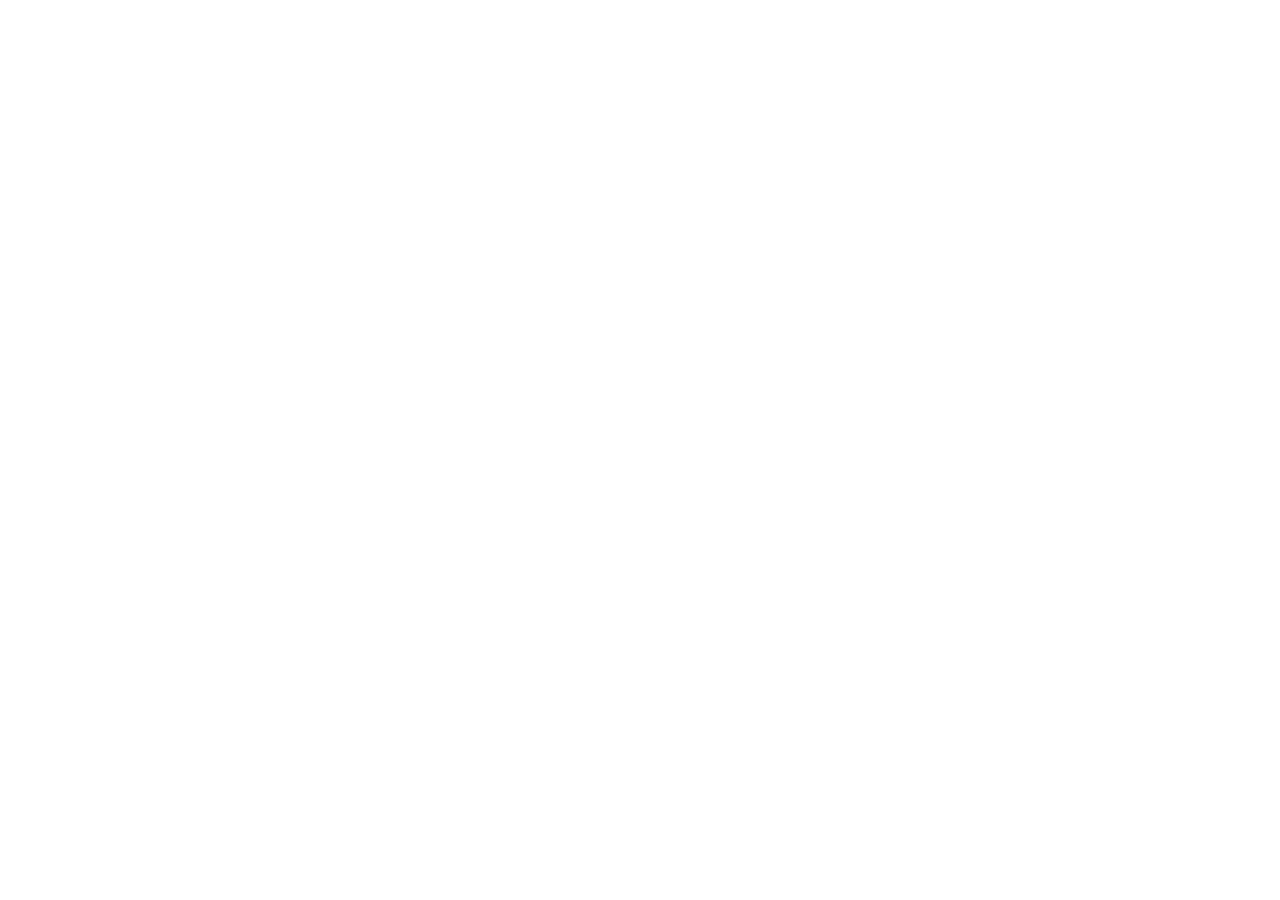
==== index.html @ 8de09bab "My Initial Commit - Add Project structure" ====
<!DOCTYPE html>
<html lang="en">
<head>
    <meta charset="UTF-8">
    <meta name="viewport" content="width=device-width, initial-scale=1.0">
    <title>Uganda International Coffee Expo 2026 | Home</title>
    <link rel="stylesheet" href="expo.css">
</head>
<body>
    <nav>

    </nav>

    <header>

    </header>

    <main>

    </main>

    <footer>
        
    </footer>
</body>
</html>
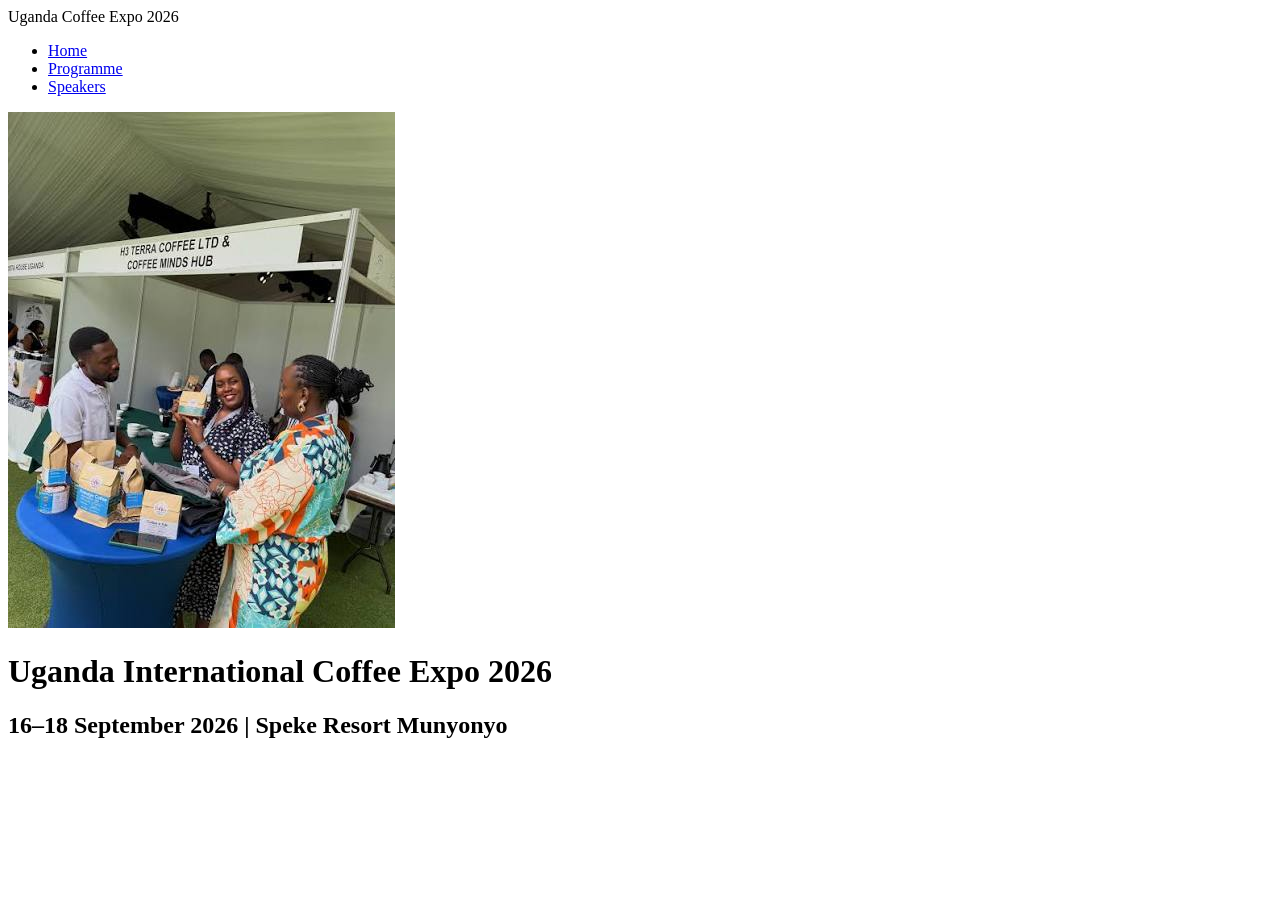
==== commit 933f3a33: "Homepage - Add navigation menu and Hero section with banner" ====
--- a/index.html
+++ b/index.html
@@ -7,12 +7,21 @@
     <link rel="stylesheet" href="expo.css">
 </head>
 <body>
-    <nav>
-
+    <nav class="navbar" aria-label="Main navigation">
+        <span class="brand">Uganda Coffee Expo 2026</span>
+        <ul>
+            <li><a href="index.html" class="active">Home</a></li>
+            <li><a href="programme.html">Programme</a></li>
+            <li><a href="speakers.html">Speakers</a></li>
+        </ul>
     </nav>
 
-    <header>
-
+    <header class="hero">
+        <img src="expo-banner.jpeg" alt="Coffee cherries being harvested on a Ugandan farm">
+        <div class="hero-text">
+            <h1>Uganda International Coffee Expo 2026</h1>
+            <h2>16–18 September 2026 | Speke Resort Munyonyo</h2>
+        </div>
     </header>
 
     <main>
@@ -20,7 +29,7 @@
     </main>
 
     <footer>
-        
+
     </footer>
 </body>
 </html>
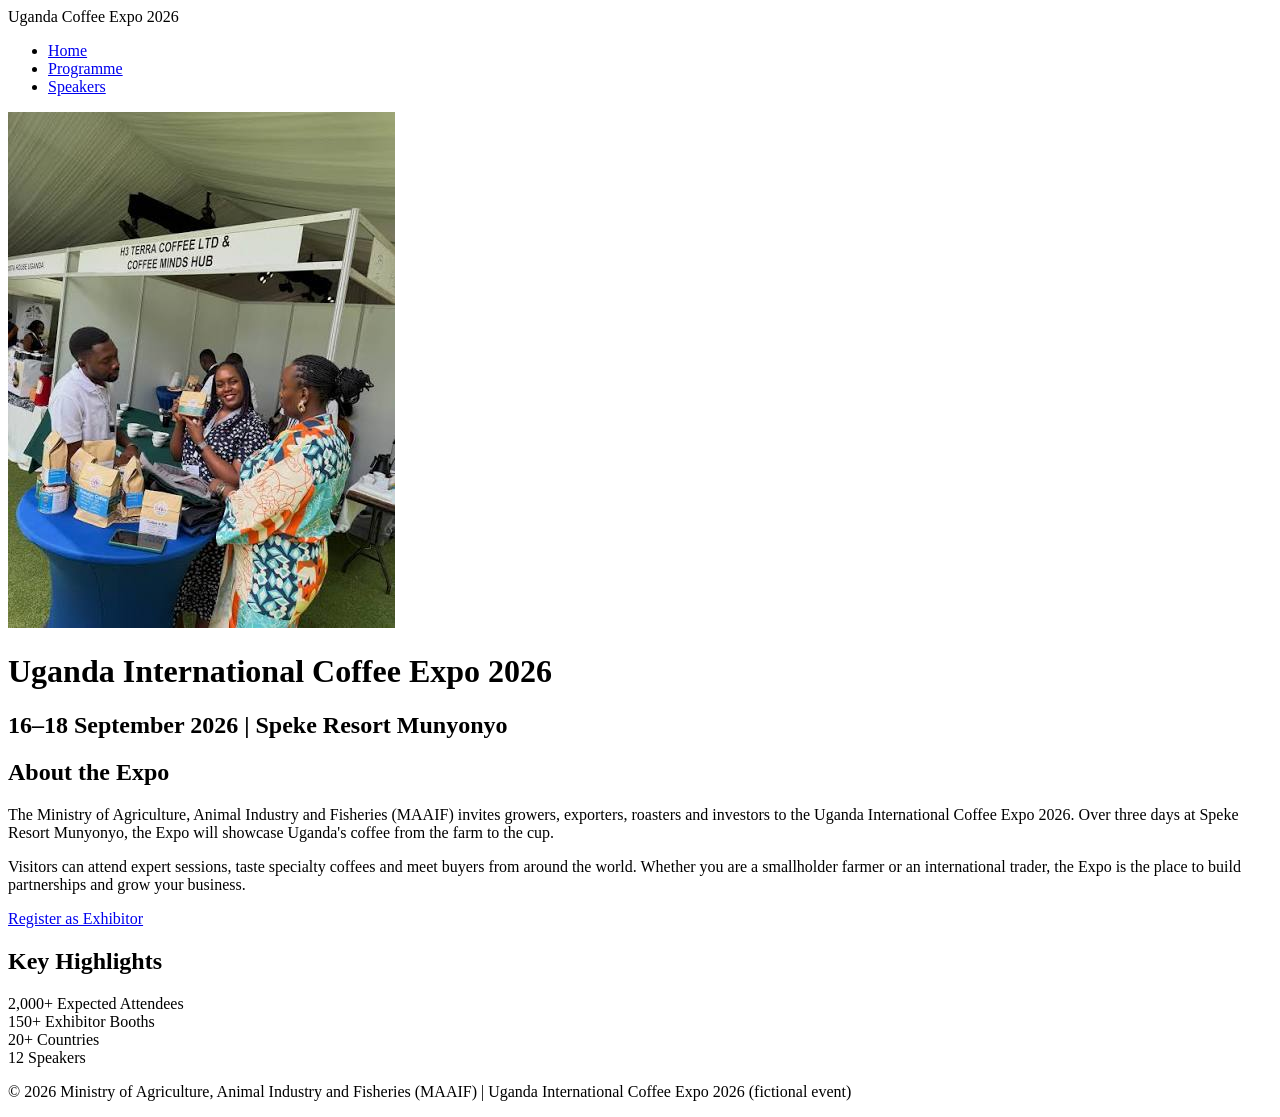
==== commit 1467b2ae: "Homepage - Add about the expo section, key highlights section, and the footer" ====
--- a/index.html
+++ b/index.html
@@ -25,11 +25,40 @@
     </header>
 
     <main>
+        <section class="section overview">
+            <h2>About the Expo</h2>
+            <p>The Ministry of Agriculture, Animal Industry and Fisheries (MAAIF) invites growers, exporters, roasters and investors to the Uganda International Coffee Expo 2026. Over three days at Speke Resort Munyonyo, the Expo will showcase Uganda's coffee from the farm to the cup.</p>
+            <p>Visitors can attend expert sessions, taste specialty coffees and meet buyers from around the world. Whether you are a smallholder farmer or an international trader, the Expo is the place to build partnerships and grow your business.</p>
+            <div class="btn-wrap">
+                <a href="exhibitors.html" class="btn">Register as Exhibitor</a>
+            </div>
+        </section>
 
+        <section class="section">
+            <h2>Key Highlights</h2>
+            <div class="highlights">
+                <article class="info-card">
+                    <span class="number">2,000+</span>
+                    <span class="label">Expected Attendees</span>
+                </article>
+                <article class="info-card">
+                    <span class="number">150+</span>
+                    <span class="label">Exhibitor Booths</span>
+                </article>
+                <article class="info-card">
+                    <span class="number">20+</span>
+                    <span class="label">Countries</span>
+                </article>
+                <article class="info-card">
+                    <span class="number">12</span>
+                    <span class="label">Speakers</span>
+                </article>
+            </div>
+        </section>
     </main>
 
     <footer>
-
+        <p>&copy; 2026 Ministry of Agriculture, Animal Industry and Fisheries (MAAIF) | Uganda International Coffee Expo 2026 (fictional event)</p>
     </footer>
 </body>
 </html>
